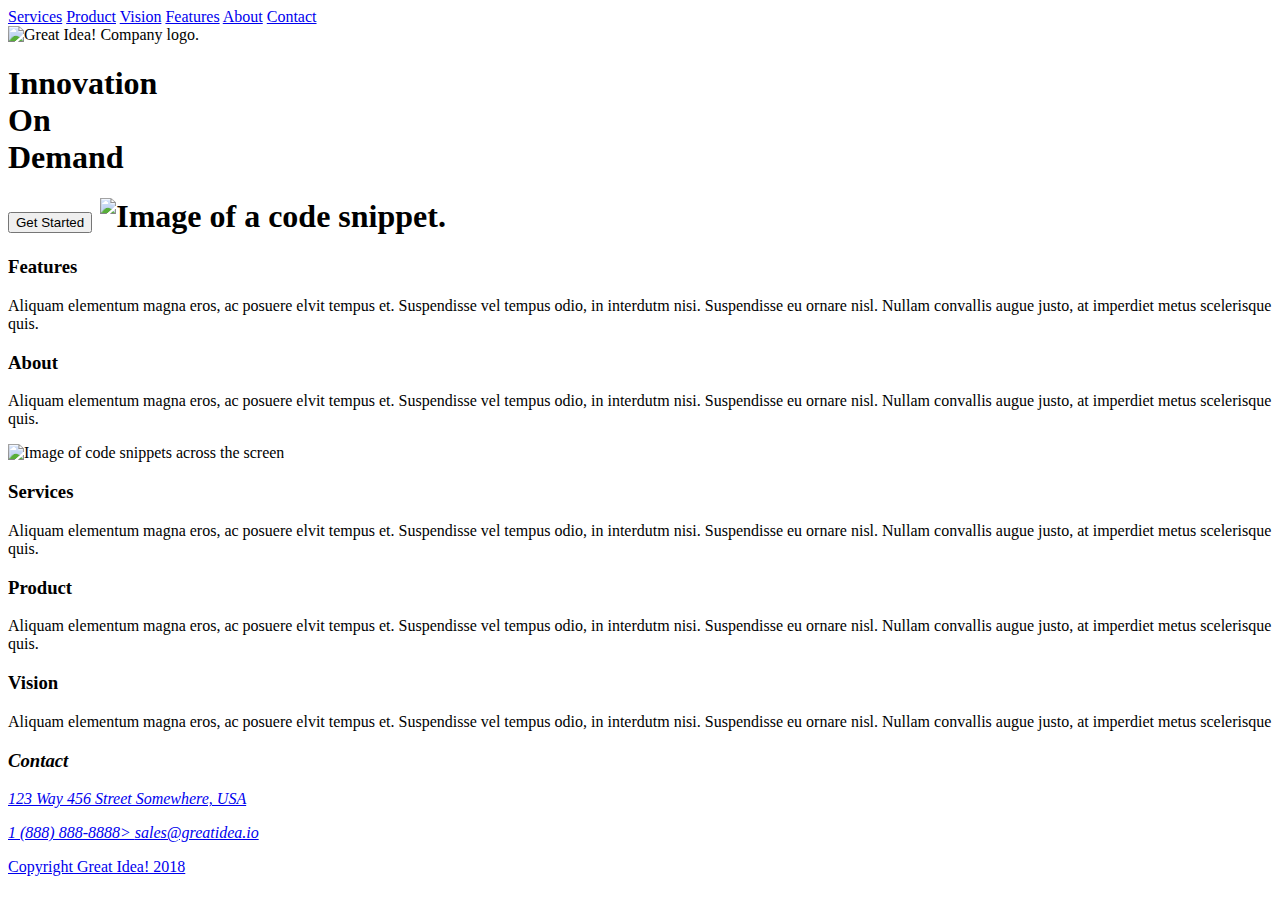
==== great-idea/index.html @ fac2b3ec "Modified alexis-aros.txt" ====
<!doctype html>

<html lang="en">
<head>
  <meta charset="utf-8">

  <title>Great Idea!</title>

  <link href="https://fonts.googleapis.com/css?family=Bangers|Titillium+Web" rel="stylesheet">
  <link rel="stylesheet" href="/css/index.css">

  <!--[if lt IE 9]>
    <script src="https://cdnjs.cloudflare.com/ajax/libs/html5shiv/3.7.3/html5shiv.js"></script>
  <![endif]-->
</head>

  <body>

    <div class="navbar">
      <nav>
        <a href="/Services">Services</a> 
        <a href="/Product">Product</a> 
        <a href="/Vision">Vision</a> 
        <a href="/Features">Features</a> 
        <a href="/About">About</a>
        <a href="/Contact">Contact</a> 
      </nav>
  
        <img class="logo" src="img/logo.png" alt="Great Idea! Company logo.">
    </div> 
    <header>
      <h1 class="h1">
          Innovation<br>
          On<br>
          Demand<br>
      <h1>
  
        <button>Get Started</button>
   
      <img class="img-header" src="img/header-img.png" alt="Image of a code snippet.">
    </header>
  
   <div class="content">  
      <section class="top-content">
        <div class="features">
        <h3>
          Features
          </h3>
            <p>Aliquam elementum magna eros, ac posuere elvit tempus et. Suspendisse vel tempus odio, in interdutm nisi. Suspendisse eu ornare nisl. Nullam convallis augue justo, at imperdiet metus scelerisque quis.</p>
        </div>
  
        <div class="features">
          <h3>
          About
          </h3>
          <p>Aliquam elementum magna eros, ac posuere elvit tempus et. Suspendisse vel tempus odio, in interdutm nisi. Suspendisse eu ornare nisl. Nullam convallis augue justo, at imperdiet metus scelerisque quis.</p>
        </div>
      </section>
      
      <img class="middle-img" src="img/mid-page-accent.jpg" alt="Image of code snippets across the screen">
      
      <section class="bottom-content">
        <div class="features">
          <h3>Services</h3>
            <p>Aliquam elementum magna eros, ac posuere elvit tempus et. Suspendisse vel tempus odio, in interdutm nisi. Suspendisse eu ornare nisl. Nullam convallis augue justo, at imperdiet metus scelerisque quis.</p>
        </div>
        <div class="features">
            <h3>Product</h3>
            <p>Aliquam elementum magna eros, ac posuere elvit tempus et. Suspendisse vel tempus odio, in interdutm nisi. Suspendisse eu ornare nisl. Nullam convallis augue justo, at imperdiet metus scelerisque quis.</p>
        </div>
  
        <div class="features">
          <h3>Vision</h3>
            <p>Aliquam elementum magna eros, ac posuere elvit tempus et. Suspendisse vel tempus odio, in interdutm nisi. Suspendisse eu ornare nisl. Nullam convallis augue justo, at imperdiet metus scelerisque <quis class=""></quis></p>
        </div>
      </div>
    </section>
  
    <address>
      <h3>
        Contact
      </h3>
        <p><a href="#">123 Way 456 Street Somewhere, USA</a></p>
        <p><a href="tel:1 (888) 888-8888">1 (888) 888-8888</a</p>>
        <span><a href="mailto:sales@greatidea.io"> sales@greatidea.io</span></p>
      </address>
  
    <footer>Copyright Great Idea! 2018</footer>
    </body>
  </body>
</html>
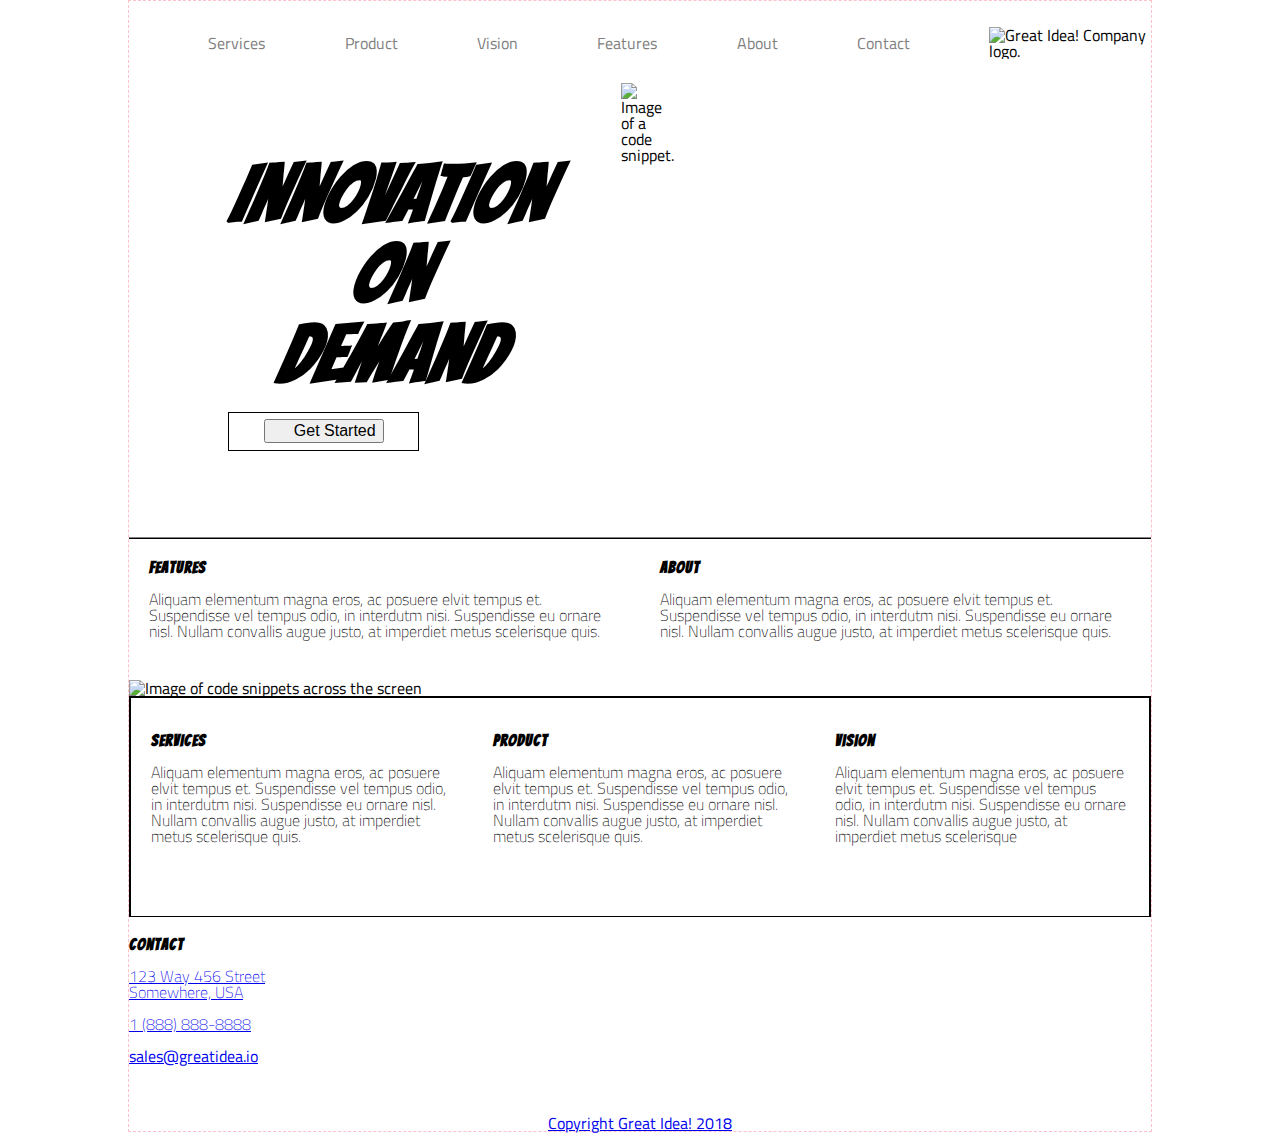
==== commit 2836fa0b: "modified service.html and index.css" ====
--- a/great-idea/index.html
+++ b/great-idea/index.html
@@ -7,7 +7,7 @@
   <title>Great Idea!</title>
 
   <link href="https://fonts.googleapis.com/css?family=Bangers|Titillium+Web" rel="stylesheet">
-  <link rel="stylesheet" href="/css/index.css">
+  <link rel="stylesheet" href="css/index.css">
 
   <!--[if lt IE 9]>
     <script src="https://cdnjs.cloudflare.com/ajax/libs/html5shiv/3.7.3/html5shiv.js"></script>
@@ -16,9 +16,10 @@
 
   <body>
 
+    <div class="container">
     <div class="navbar">
       <nav>
-        <a href="/Services">Services</a> 
+        <a href="/services.html">Services</a> 
         <a href="/Product">Product</a> 
         <a href="/Vision">Vision</a> 
         <a href="/Features">Features</a> 
@@ -28,16 +29,24 @@
   
         <img class="logo" src="img/logo.png" alt="Great Idea! Company logo.">
     </div> 
+
+    <div class="header">
     <header>
+      <div class="text-w-button">
       <h1 class="h1">
           Innovation<br>
           On<br>
           Demand<br>
       <h1>
   
-        <button>Get Started</button>
-   
+        <div class="button">
+          <button>Get Started</button>
+        </div>
+      </div>
+      
       <img class="img-header" src="img/header-img.png" alt="Image of a code snippet.">
+    
+    </div>
     </header>
   
    <div class="content">  
@@ -77,15 +86,16 @@
     </section>
   
     <address>
-      <h3>
+      <h3 class="h3">
         Contact
       </h3>
-        <p><a href="#">123 Way 456 Street Somewhere, USA</a></p>
-        <p><a href="tel:1 (888) 888-8888">1 (888) 888-8888</a</p>>
+        <p><a href="#">123 Way 456 Street <br>Somewhere, USA</a></p><br>
+        <p><a href="tel:1 (888) 888-8888">1 (888) 888-8888 </a></p><br>
         <span><a href="mailto:sales@greatidea.io"> sales@greatidea.io</span></p>
       </address>
   
     <footer>Copyright Great Idea! 2018</footer>
-    </body>
+    </div> <!--Container-->
+  </body>
   </body>
 </html>--- a/great-idea/css/index.css
+++ b/great-idea/css/index.css
@@ -0,0 +1,250 @@
+/* http://meyerweb.com/eric/tools/css/reset/ 
+   v2.0 | 20110126
+   License: none (public domain)
+*/
+
+html, body, div, span, applet, object, iframe,
+h1, h2, h3, h4, h5, h6, p, blockquote, pre,
+a, abbr, acronym, address, big, cite, code,
+del, dfn, em, img, ins, kbd, q, s, samp,
+small, strike, strong, sub, sup, tt, var,
+b, u, i, center,
+dl, dt, dd, ol, ul, li,
+fieldset, form, label, legend,
+table, caption, tbody, tfoot, thead, tr, th, td,
+article, aside, canvas, details, embed, 
+figure, figcaption, footer, header, hgroup, 
+menu, nav, output, ruby, section, summary,
+time, mark, audio, video {
+	margin: 0;
+	padding: 0;
+	border: 0;
+	font-size: 100%;
+	font: inherit;
+	vertical-align: baseline;
+}
+/* HTML5 display-role reset for older browsers */
+article, aside, details, figcaption, figure, 
+footer, header, hgroup, menu, nav, section {
+	display: block;
+}
+body {
+	line-height: 1;
+}
+ol, ul {
+	list-style: none;
+}
+blockquote, q {
+	quotes: none;
+}
+blockquote:before, blockquote:after,
+q:before, q:after {
+	content: '';
+	content: none;
+}
+table {
+	border-collapse: collapse;
+	border-spacing: 0;
+}
+
+/* Set every element's box-sizing to border-box */
+* {
+    box-sizing: border-box;
+}
+
+html, body {
+    height: 100%;
+    font-family: 'Titillium Web', sans-serif;
+}
+
+h1, h2, h3, h4, h5 {
+    font-family: 'Bangers', cursive;
+    letter-spacing: 1px;
+    margin-bottom: 15px;
+}
+
+/* Copy and paste your work from yesterday here and start to refactor into flexbox */
+
+.container {
+	width: 80%;
+	margin: 0 auto;
+	border: 1px dashed pink;
+}
+
+nav {
+	display: flex;
+	justify-content: space-evenly;
+	width: 100%;
+	
+}
+.navbar {
+	/* border: 1px solid black; */
+	display: flex;
+	justify-content: space-evenly;
+	margin-top: 2.5%;
+	
+}
+
+nav a {
+	text-decoration: none;
+	/*border: 1px dashed gray;*/
+	display: flex;	
+	margin-top: 1%;
+	color: gray;
+	flex-direction: row;
+	justify-content: space-evenly;
+}
+
+.h1 {
+	/*border: 1px dashed fuchsia;*/
+	margin-top: 30%;
+	font-size: 5em;
+	font-weight: bolder;
+	text-align: center;
+	text-transform: uppercase;
+	font-style: italic;
+	font-family: 'Bangers' , cursive;
+	letter-spacing: 1px;
+}
+
+
+
+.text-w-button {
+	display: flex;
+	flex-direction: column;	
+	padding-left: 20%;
+	text-align: center;
+}
+
+.button {
+	/*border: 1px solid fuchsia;*/
+	margin-top: 1%;
+	padding-left: 25% 25%;
+	border: 1px solid black;
+	color: black;
+	padding-bottom: 2%;
+	padding-top: 2%;
+	width: 60%;
+	
+}
+
+button {
+	border: 2px solid pink
+	border: none;
+	font-size: medium;
+	align-items: center;
+	padding-left: 15%;
+}
+
+.header {
+	/*border: 2px solid pink;*/
+	display: flex;
+	flex-direction: row;
+}
+
+.img-header {
+	float: right;
+	padding-top: 5%;
+	margin-left: 15%;
+	
+}
+
+header {
+	/*border: 1px solid skyblue;*/
+	display: flex;
+	flex-direction: row;
+	padding-bottom: 7%;
+	
+}
+
+.content {
+	/*border: 15px solid skyblue;*/
+	border-top: 1px solid gray;
+	display: flex;
+	flex-direction: column;
+	justify-content: space-between;
+}
+
+.content h3 {
+	font-weight: bolder;
+	font-size: 10em:
+}
+
+p {
+	font-weight: lighter;
+}
+
+.top-content {
+	/*border: 2px dashed blueviolet;*/
+	display: flex;
+	flex-direction: row;
+	justify-content: space-evenly;
+	padding-bottom: 2%;
+	text-align: left;
+	border-top: 1px solid black;
+}
+
+.features {
+	/*border: 2px solid firebrick;*/
+	padding:2%;
+}
+
+.middle-img {
+	/*border: 2px dashed blue;*/
+	display: block;
+	margin-right: auto;
+	margin-left: auto;
+	width: 100%;
+}
+
+.bottom-content {
+	border: 2px solid black;
+	display: flex;
+	flex-direction: row;
+	justify-content: space-between;
+	border-bottom: 1px solid black;
+	text-align: left;
+	padding-top: 1.5%;
+	padding-bottom: 5%;
+	
+}
+
+address {
+	/*border: 2px dashed skyblue;*/
+}
+
+.h3 {
+	margin-top:2%;
+	font-weight: bolder;
+}
+
+footer {
+	/*border: 2px solid yellow;*/
+	text-align: center;
+	padding-top: 5%;
+}
+
+.middle-services {
+	border: 2px solid black;
+	display: flex;
+	align-items: center;
+	justify-content: space-between;
+}
+
+.middle-services > div {
+	flex: 4;
+}
+
+.features-services {
+	border: 1px dashed black;
+	display: flex;
+	flex:50%;
+}
+
+.services-header-img {
+	/*border: 2px dashed blue;*/
+	display: block;
+	margin-right: auto;
+	margin-left: auto;
+	width: 100%;
+}